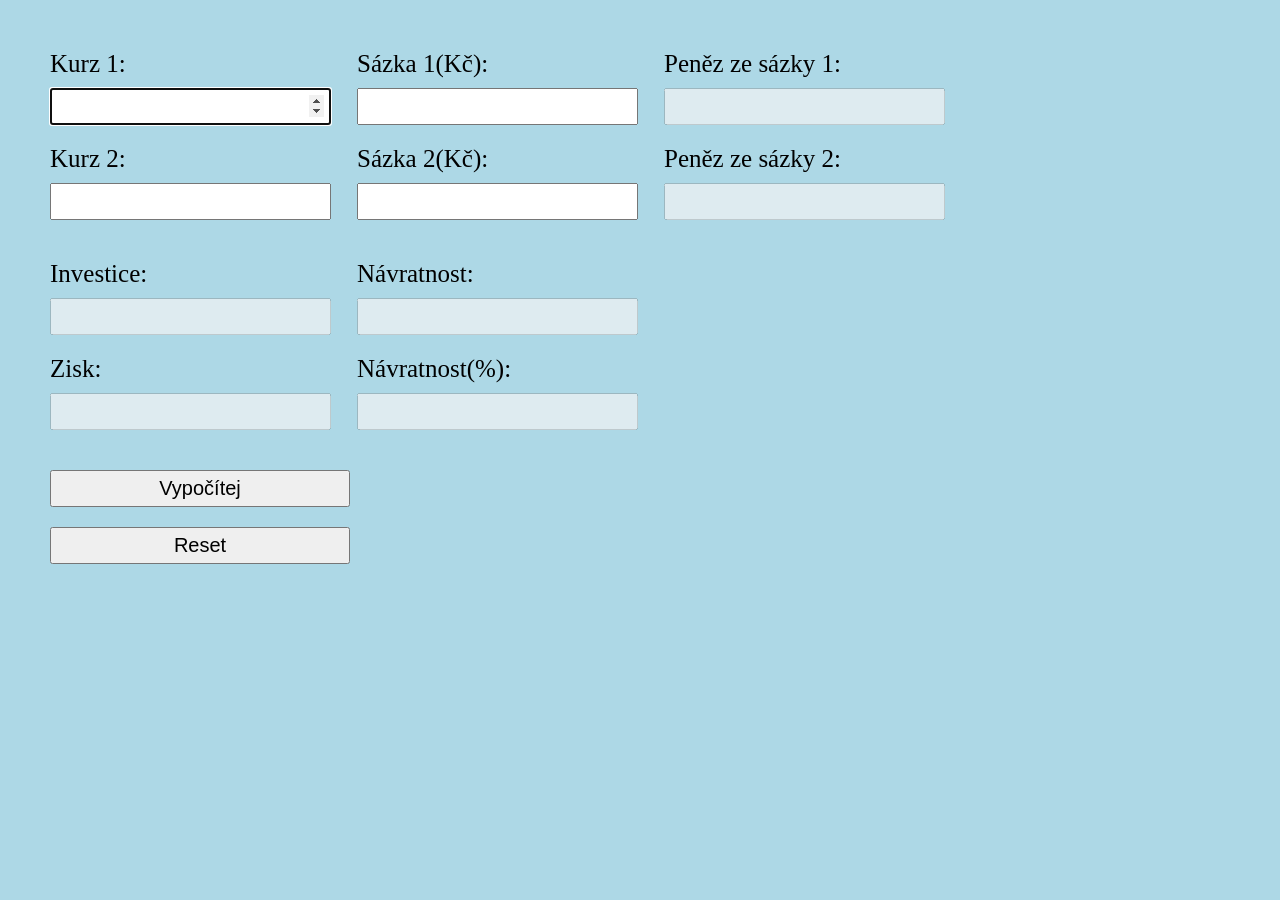
==== index.html @ 19e1a4da "Structure" ====
<!DOCTYPE html>
<html lang="en" dir="ltr">
  <head>
    <meta charset="utf-8">
    <title>Arbitráž</title>
    <link rel="stylesheet" href="style.css">
  </head>
  <body>

<form id="kurzysazky">

<div class="container">
<div class="inputkurz">
  <label for="kurz1">Kurz 1:</label>
  <input type="number" id="kurz1"  step="0.01" autofocus>
</div>
<div class="inputkurz">
  <label for="kurz2">Kurz 2:</label>
  <input type="number"  id="kurz2" step="0.01" required>
</div>

</div>

<div class="container">
<div class="inputkurz">
  <label for="sazka1">Sázka 1(Kč):</label>
  <input type="number" id="sazka1" value="" step="1" >
</div>
<div class="inputkurz">
  <label for="sazka2">Sázka 2(Kč):</label>
  <input type="number" id="sazka2" step="1">
</div>
</div>

<div class="container">
<div class="inputkurz">
  <label for="1">Peněz ze sázky 1:</label>
  <input type="number" id="penez1" value="" step="0.01" disabled class="uneditable">
</div>
<div class="inputkurz">
  <label for="2">Peněz ze sázky 2:</label>
  <input type="number" id="penez2" value="" step="0.01" disabled class="uneditable">
</div>
</div>

<div class="container">
<div class="inputkurz">
  <label for="1">Investice:</label>
  <input type="number" id="investice" value="" step="0.01" disabled class="uneditable">
</div>
<div class="inputkurz">
  <label for="2">Zisk:</label>
  <input type="number" id="zisk" value="" step="0.01" disabled class="uneditable">
</div>
</div>

<div class="container">
<div class="inputkurz">
  <label for="1">Návratnost:</label>
  <input type="number" id="navratnost1" value="" disabled step="0.01" class="uneditable">
</div>
<div class="inputkurz">
  <label for="2">Návratnost(%):</label>
  <input type="number" id="navratnost2" value="" disabled step="0.01" class="uneditable">

</div>
</div>

</form>
<div id="buttons"><div id="submit"><input type="button" id="submitbutton" value="Vypočítej"></div>
<div id="reset"><input type="button" id="resetbutton" value="Reset"></div></div>

  <script src="main.js" charset="utf-8"></script>
  </body>
</html>
---- style.css ----
body {
  font-size: 20px;
  margin: 100px;
  background-color: lightblue;
  }

h1 {
  width: 100%;
  text-align: center;
}

input {
  font-size: 20px;
  padding: 5px;
  width: 100%;

}

div {
  margin: 10px;
  display: flex;
  flex-direction: column;
}

label {
  margin-bottom: 10px;
  font-size: 25px;
}

.uneditable {
  pointer-events: none;
  -webkit-touch-callout: none;
-webkit-user-select: none;
-khtml-user-select: none;
-moz-user-select: none;
-ms-user-select: none;
user-select: none;
}

.container {
  display: flex;
  width: 250px;
  flex-direction: column;
}

#submit, #reset {
  display: flex;
  width: 300px;
}

 #kurzysazky {
   display: flex;
   flex-direction: row
 }
 #buttons {
   display: flex;
   flex-direction: row
 }


 @media only screen and (max-width: 1300px) {
#kurzysazky {
  flex-wrap: wrap;
  min-height: 100%;
  width:100%

}
.container {
width: auto
}
body {
  margin: 30px
}
#buttons {
  display: flex;
  flex-direction: column
}
}
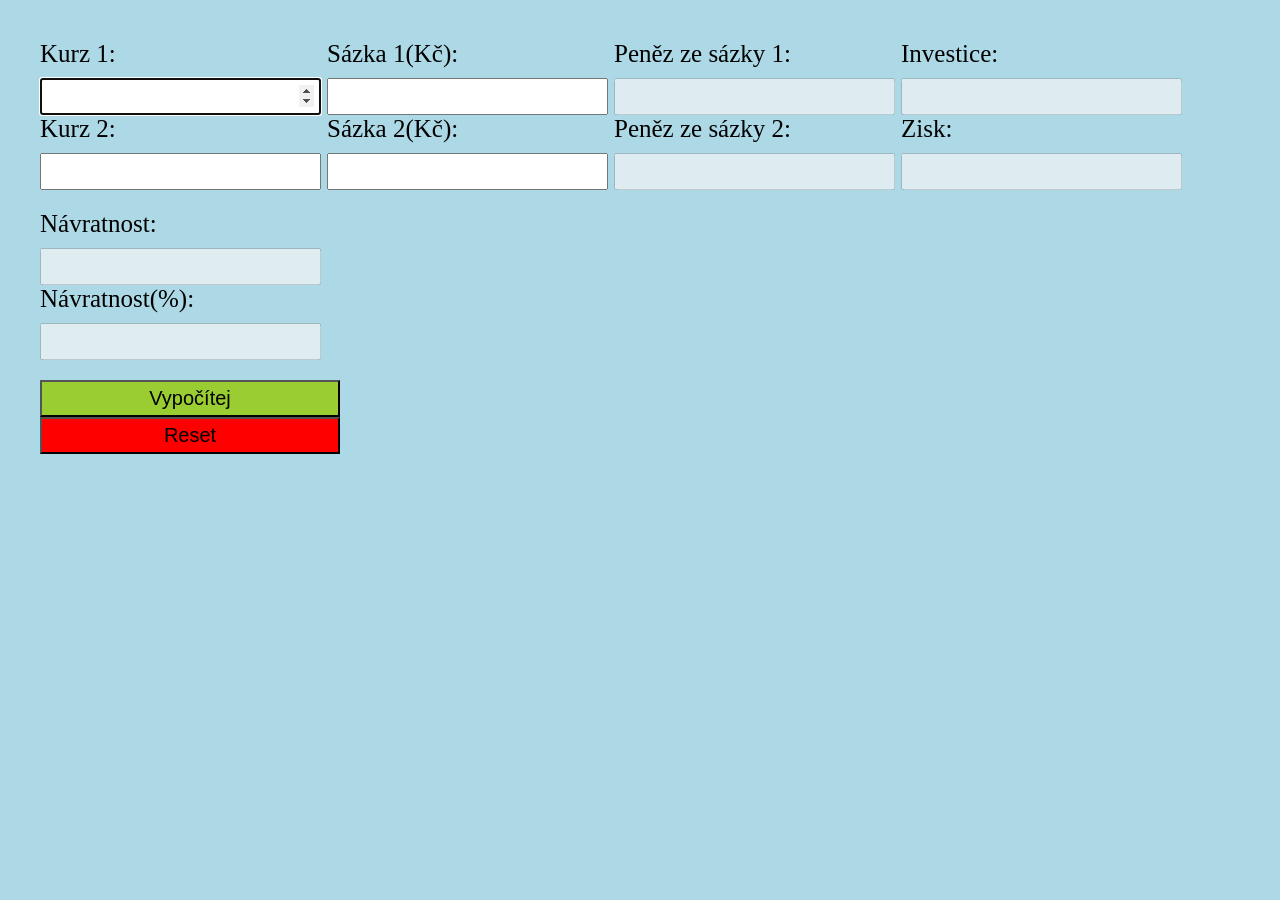
==== commit 04e3b5e3: "HTML cleanup" ====
--- a/index.html
+++ b/index.html
@@ -1,75 +1,68 @@
 <!DOCTYPE html>
 <html lang="en" dir="ltr">
-  <head>
-    <meta charset="utf-8">
-    <title>Arbitráž</title>
-    <link rel="stylesheet" href="style.css">
-  </head>
-  <body>
 
-<form id="kurzysazky">
+<head>
+  <meta charset="utf-8">
+  <title>Arbitráž</title>
+  <link rel="stylesheet" href="style.css">
+</head>
 
-<div class="container">
-<div class="inputkurz">
-  <label for="kurz1">Kurz 1:</label>
-  <input type="number" id="kurz1"  step="0.01" autofocus>
-</div>
-<div class="inputkurz">
-  <label for="kurz2">Kurz 2:</label>
-  <input type="number"  id="kurz2" step="0.01" required>
-</div>
+<body>
 
-</div>
+  <form id="kurzysazky">
 
-<div class="container">
-<div class="inputkurz">
-  <label for="sazka1">Sázka 1(Kč):</label>
-  <input type="number" id="sazka1" value="" step="1" >
-</div>
-<div class="inputkurz">
-  <label for="sazka2">Sázka 2(Kč):</label>
-  <input type="number" id="sazka2" step="1">
-</div>
-</div>
+    <div class="container">
 
-<div class="container">
-<div class="inputkurz">
-  <label for="1">Peněz ze sázky 1:</label>
-  <input type="number" id="penez1" value="" step="0.01" disabled class="uneditable">
-</div>
-<div class="inputkurz">
-  <label for="2">Peněz ze sázky 2:</label>
-  <input type="number" id="penez2" value="" step="0.01" disabled class="uneditable">
-</div>
-</div>
+      <label for="kurz1">Kurz 1:</label>
+      <input type="number" id="kurz1" step="0.01" autofocus>
+      <label for="kurz2">Kurz 2:</label>
+      <input type="number" id="kurz2" step="0.01" required>
 
-<div class="container">
-<div class="inputkurz">
-  <label for="1">Investice:</label>
-  <input type="number" id="investice" value="" step="0.01" disabled class="uneditable">
-</div>
-<div class="inputkurz">
-  <label for="2">Zisk:</label>
-  <input type="number" id="zisk" value="" step="0.01" disabled class="uneditable">
-</div>
-</div>
+    </div>
 
-<div class="container">
-<div class="inputkurz">
-  <label for="1">Návratnost:</label>
-  <input type="number" id="navratnost1" value="" disabled step="0.01" class="uneditable">
-</div>
-<div class="inputkurz">
-  <label for="2">Návratnost(%):</label>
-  <input type="number" id="navratnost2" value="" disabled step="0.01" class="uneditable">
+    <div class="container">
 
-</div>
-</div>
+      <label for="sazka1">Sázka 1(Kč):</label>
+      <input type="number" id="sazka1" value="" step="1">
+      <label for="sazka2">Sázka 2(Kč):</label>
+      <input type="number" id="sazka2" step="1">
 
-</form>
-<div id="buttons"><div id="submit"><input type="button" id="submitbutton" value="Vypočítej"></div>
-<div id="reset"><input type="button" id="resetbutton" value="Reset"></div></div>
+    </div>
+
+    <div class="container">
+
+      <label for="1">Peněz ze sázky 1:</label>
+      <input type="number" id="penez1" value="" step="0.01" disabled class="uneditable">
+      <label for="2">Peněz ze sázky 2:</label>
+      <input type="number" id="penez2" value="" step="0.01" disabled class="uneditable">
+
+    </div>
+
+    <div class="container">
+
+      <label for="1">Investice:</label>
+      <input type="number" id="investice" value="" step="0.01" disabled class="uneditable">
+      <label for="2">Zisk:</label>
+      <input type="number" id="zisk" value="" step="0.01" disabled class="uneditable">
+
+    </div>
+
+    <div class="container">
+
+      <label for="1">Návratnost:</label>
+      <input type="number" id="navratnost1" value="" disabled step="0.01" class="uneditable">
+      <label for="2">Návratnost(%):</label>
+      <input type="number" id="navratnost2" value="" disabled step="0.01" class="uneditable">
+
+    </div>
+
+  </form>
+  <div id="buttons">
+    <input type="button" id="submitbutton" value="Vypočítej">
+    <input type="button" id="resetbutton" value="Reset">
+  </div>
 
   <script src="main.js" charset="utf-8"></script>
-  </body>
-</html>
+</body>
+
+</html>
--- a/style.css
+++ b/style.css
@@ -2,7 +2,7 @@
   font-size: 20px;
   margin: 100px;
   background-color: lightblue;
-  }
+}
 
 h1 {
   width: 100%;
@@ -30,11 +30,11 @@
 .uneditable {
   pointer-events: none;
   -webkit-touch-callout: none;
--webkit-user-select: none;
--khtml-user-select: none;
--moz-user-select: none;
--ms-user-select: none;
-user-select: none;
+  -webkit-user-select: none;
+  -khtml-user-select: none;
+  -moz-user-select: none;
+  -ms-user-select: none;
+  user-select: none;
 }
 
 .container {
@@ -43,36 +43,46 @@
   flex-direction: column;
 }
 
-#submit, #reset {
+#submitbutton {
   display: flex;
   width: 300px;
+  background-color: yellowgreen;
 }
 
- #kurzysazky {
-   display: flex;
-   flex-direction: row
- }
- #buttons {
-   display: flex;
-   flex-direction: row
- }
+#resetbutton {
+  display: flex;
+  width: 300px;
+  background-color: red;
+}
+
+#kurzysazky {
+  display: flex;
+  flex-direction: row
+}
+
+#buttons {
+  display: flex;
+  flex-direction: row
+}
 
 
- @media only screen and (max-width: 1300px) {
-#kurzysazky {
-  flex-wrap: wrap;
-  min-height: 100%;
-  width:100%
+@media only screen and (max-width: 1300px) {
+  #kurzysazky {
+    flex-wrap: wrap;
+    min-height: 100%;
+    width: 100%
+  }
 
-}
-.container {
-width: auto
-}
-body {
-  margin: 30px
-}
-#buttons {
-  display: flex;
-  flex-direction: column
-}
-}
+  .container {
+    width: auto
+  }
+
+  body {
+    margin: 30px
+  }
+
+  #buttons {
+    display: flex;
+    flex-direction: column
+  }
+}
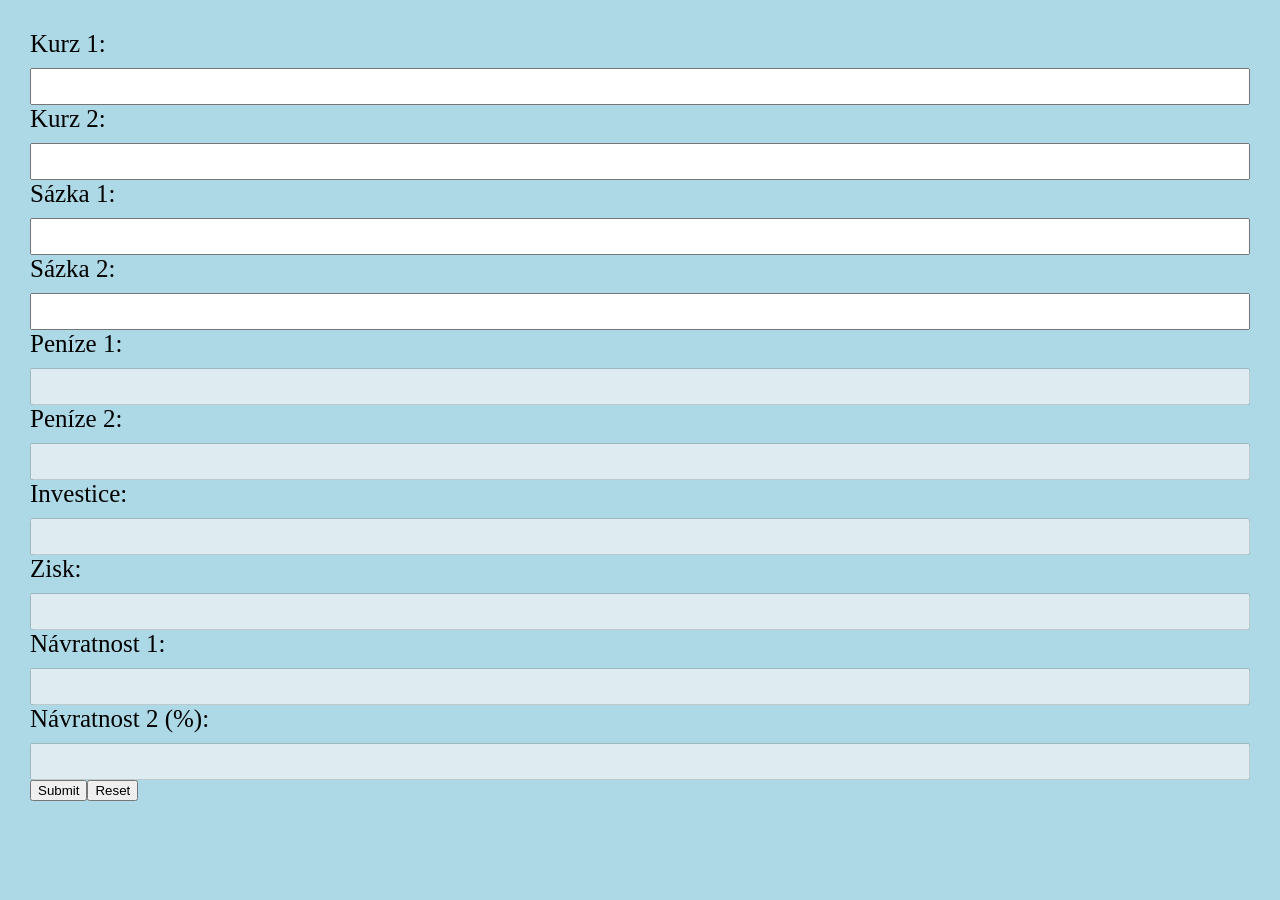
==== commit 38edc2e1: "Total html simplification" ====
--- a/index.html
+++ b/index.html
@@ -1,68 +1,38 @@
 <!DOCTYPE html>
-<html lang="en" dir="ltr">
+<html>
 
 <head>
-  <meta charset="utf-8">
-  <title>Arbitráž</title>
-  <link rel="stylesheet" href="style.css">
+  <title>Calculator</title>
+  <link rel="stylesheet" type="text/css" href="style.css">
 </head>
 
 <body>
+  <form id="kurzysazky">
+    <label for="kurz1">Kurz 1:</label>
+    <input type="number" id="kurz1">
+    <label for="kurz2">Kurz 2:</label>
+    <input type="number" id="kurz2">
+    <label for="sazka1">Sázka 1:</label>
+    <input type="number" id="sazka1">
+    <label for="sazka2">Sázka 2:</label>
+    <input type="number" id="sazka2">
+    <label for="penez1">Peníze 1:</label>
+    <input type="number" id="penez1" disabled>
+    <label for="penez2">Peníze 2:</label>
+    <input type="number" id="penez2" disabled>
+    <label for="investice">Investice:</label>
+    <input type="number" id="investice" disabled>
+    <label for="zisk">Zisk:</label>
+    <input type="number" id="zisk" disabled>
+    <label for="navratnost1">Návratnost 1:</label>
+    <input type="number" id="navratnost1" disabled>
+    <label for="navratnost2">Návratnost 2 (%):</label>
+    <input type="number" id="navratnost2" disabled>
+    <button id="submit" type="button">Submit</button>
+    <button id="reset" type="reset">Reset</button>
+  </form>
 
-  <form id="kurzysazky">
-
-    <div class="container">
-
-      <label for="kurz1">Kurz 1:</label>
-      <input type="number" id="kurz1" step="0.01" autofocus>
-      <label for="kurz2">Kurz 2:</label>
-      <input type="number" id="kurz2" step="0.01" required>
-
-    </div>
-
-    <div class="container">
-
-      <label for="sazka1">Sázka 1(Kč):</label>
-      <input type="number" id="sazka1" value="" step="1">
-      <label for="sazka2">Sázka 2(Kč):</label>
-      <input type="number" id="sazka2" step="1">
-
-    </div>
-
-    <div class="container">
-
-      <label for="1">Peněz ze sázky 1:</label>
-      <input type="number" id="penez1" value="" step="0.01" disabled class="uneditable">
-      <label for="2">Peněz ze sázky 2:</label>
-      <input type="number" id="penez2" value="" step="0.01" disabled class="uneditable">
-
-    </div>
-
-    <div class="container">
-
-      <label for="1">Investice:</label>
-      <input type="number" id="investice" value="" step="0.01" disabled class="uneditable">
-      <label for="2">Zisk:</label>
-      <input type="number" id="zisk" value="" step="0.01" disabled class="uneditable">
-
-    </div>
-
-    <div class="container">
-
-      <label for="1">Návratnost:</label>
-      <input type="number" id="navratnost1" value="" disabled step="0.01" class="uneditable">
-      <label for="2">Návratnost(%):</label>
-      <input type="number" id="navratnost2" value="" disabled step="0.01" class="uneditable">
-
-    </div>
-
-  </form>
-  <div id="buttons">
-    <input type="button" id="submitbutton" value="Vypočítej">
-    <input type="button" id="resetbutton" value="Reset">
-  </div>
-
-  <script src="main.js" charset="utf-8"></script>
+  <script src="script.js"></script>
 </body>
 
 </html>
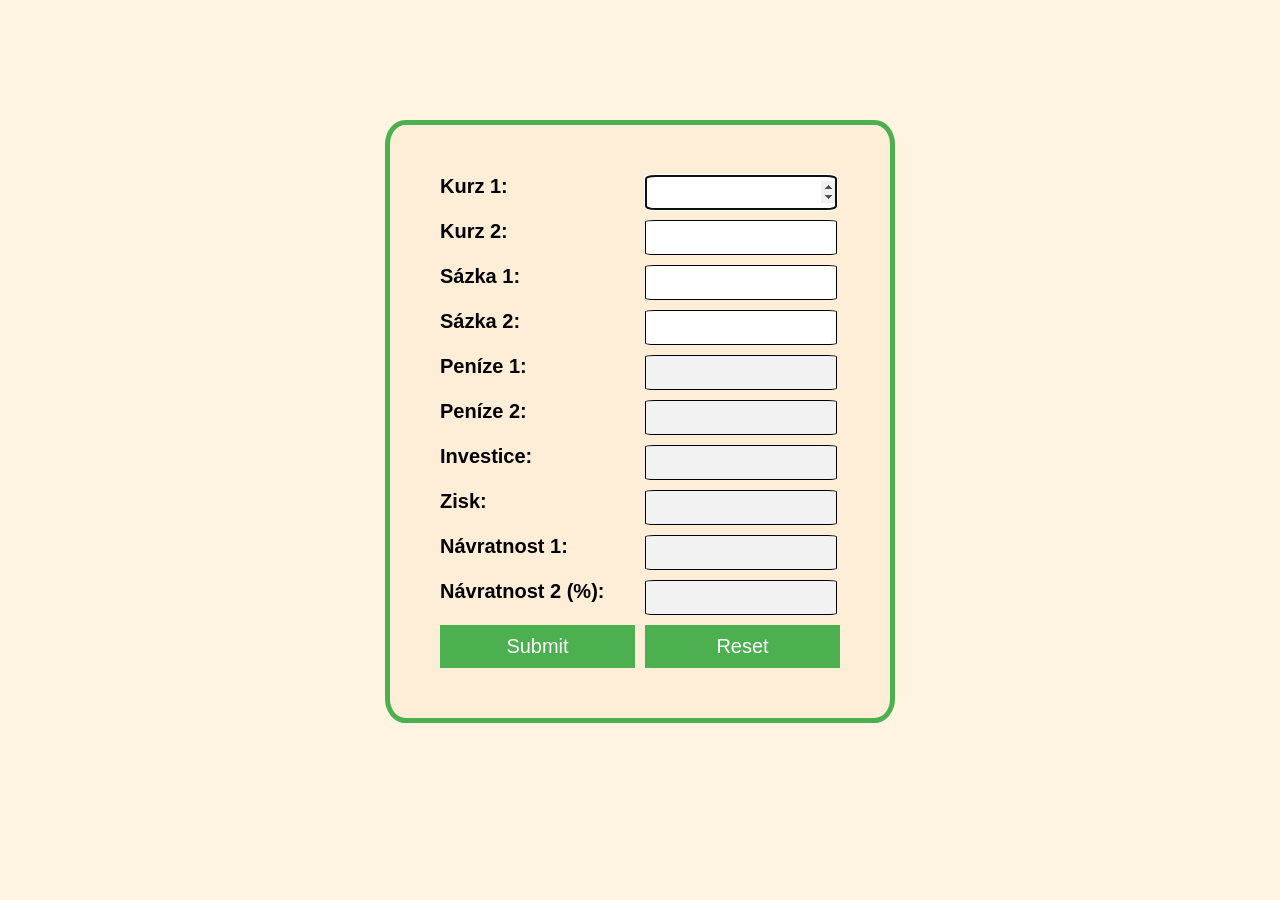
==== commit 2ba3af40: "Making javascript work, color designing" ====
--- a/index.html
+++ b/index.html
@@ -9,30 +9,30 @@
 <body>
   <form id="kurzysazky">
     <label for="kurz1">Kurz 1:</label>
-    <input type="number" id="kurz1">
+    <input type="number" value="" autofocus id="kurz1">
     <label for="kurz2">Kurz 2:</label>
-    <input type="number" id="kurz2">
+    <input type="number" value="" id="kurz2">
     <label for="sazka1">Sázka 1:</label>
-    <input type="number" id="sazka1">
+    <input type="number" value="" id="sazka1">
     <label for="sazka2">Sázka 2:</label>
-    <input type="number" id="sazka2">
+    <input type="number" value="" id="sazka2">
     <label for="penez1">Peníze 1:</label>
-    <input type="number" id="penez1" disabled>
+    <input type="number" value="" id="penez1" disabled>
     <label for="penez2">Peníze 2:</label>
-    <input type="number" id="penez2" disabled>
+    <input type="number" value="" id="penez2" disabled>
     <label for="investice">Investice:</label>
-    <input type="number" id="investice" disabled>
+    <input type="number" value="" id="investice" disabled>
     <label for="zisk">Zisk:</label>
-    <input type="number" id="zisk" disabled>
+    <input type="number" value="" id="zisk" disabled>
     <label for="navratnost1">Návratnost 1:</label>
-    <input type="number" id="navratnost1" disabled>
+    <input type="number" value="" id="navratnost1" disabled>
     <label for="navratnost2">Návratnost 2 (%):</label>
-    <input type="number" id="navratnost2" disabled>
+    <input type="number" value="" id="navratnost2" disabled>
     <button id="submit" type="button">Submit</button>
     <button id="reset" type="reset">Reset</button>
   </form>
 
-  <script src="script.js"></script>
+  <script src="main.js"></script>
 </body>
 
 </html>
--- a/style.css
+++ b/style.css
@@ -1,88 +1,58 @@
 body {
+  font-family: Arial, sans-serif;
+  margin: 0;
+  padding: 20px;
+  display: flex;
   font-size: 20px;
-  margin: 100px;
-  background-color: lightblue;
+  background-color: rgb(255, 243, 225);
 }
 
-h1 {
-  width: 100%;
-  text-align: center;
+form {
+  display: grid;
+  grid-template-columns: 1fr 1fr;
+  grid-gap: 10px;
+  max-width: 400px;
+  margin-bottom: 20px;
+  margin: 0 auto;
+  margin-top: 100px;
+  border: 5px solid #4CAF50;
+  border-radius: 4%;
+  padding: 50px;
+  background-color: rgb(254, 238, 216);
 }
 
-input {
+label {
+  font-weight: bold;
+}
+
+input[type="number"] {
+  width: 95%;
+  padding: 5px;
+  padding-right: 0px;
   font-size: 20px;
-  padding: 5px;
-  width: 100%;
+  border: 1px solid black;
+  border-radius: 5%;
+}
+
+button {
+  padding: 10px 20px;
+  background-color: #4CAF50;
+  color: white;
+  border: none;
+  cursor: pointer;
+  font-size: 20px;
 
 }
 
-div {
-  margin: 10px;
-  display: flex;
-  flex-direction: column;
+button:hover {
+  background-color: #45a049;
 }
 
-label {
-  margin-bottom: 10px;
-  font-size: 25px;
+button:active {
+  background-color: #3e8e41;
 }
 
-.uneditable {
-  pointer-events: none;
-  -webkit-touch-callout: none;
-  -webkit-user-select: none;
-  -khtml-user-select: none;
-  -moz-user-select: none;
-  -ms-user-select: none;
-  user-select: none;
-}
-
-.container {
-  display: flex;
-  width: 250px;
-  flex-direction: column;
-}
-
-#submitbutton {
-  display: flex;
-  width: 300px;
-  background-color: yellowgreen;
-}
-
-#resetbutton {
-  display: flex;
-  width: 300px;
-  background-color: red;
-}
-
-#kurzysazky {
-  display: flex;
-  flex-direction: row
-}
-
-#buttons {
-  display: flex;
-  flex-direction: row
-}
-
-
-@media only screen and (max-width: 1300px) {
-  #kurzysazky {
-    flex-wrap: wrap;
-    min-height: 100%;
-    width: 100%
-  }
-
-  .container {
-    width: auto
-  }
-
-  body {
-    margin: 30px
-  }
-
-  #buttons {
-    display: flex;
-    flex-direction: column
-  }
+input[disabled] {
+  background-color: #f2f2f2;
+  cursor: not-allowed;
 }
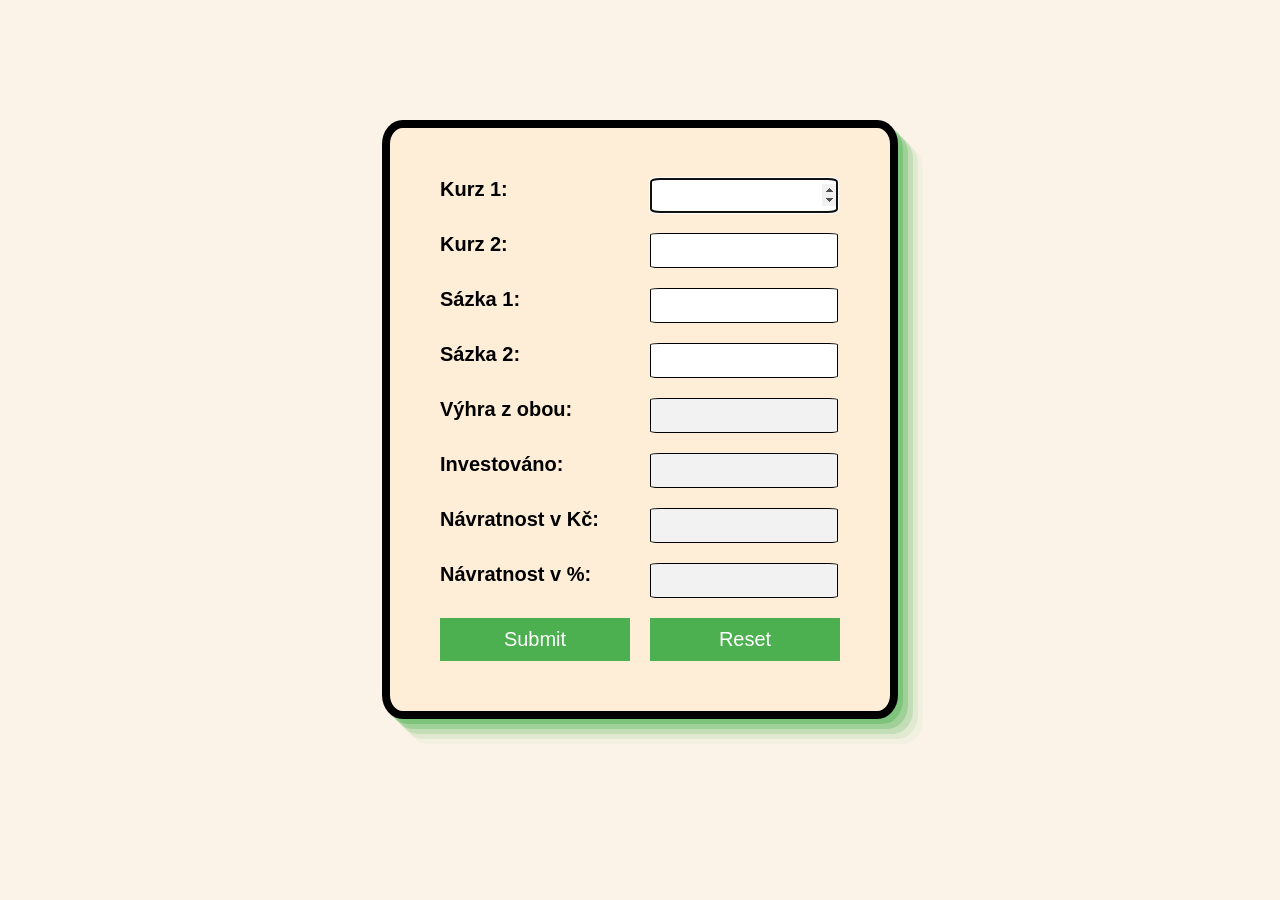
==== commit d534ca52: "Text cleanup, border shadow, finished and functional" ====
--- a/index.html
+++ b/index.html
@@ -8,25 +8,21 @@
 
 <body>
   <form id="kurzysazky">
-    <label for="kurz1">Kurz 1:</label>
-    <input type="number" value="" autofocus id="kurz1">
+    <label for="kurz1" required>Kurz 1:</label>
+    <input type="number" value="" required autofocus id="kurz1">
     <label for="kurz2">Kurz 2:</label>
     <input type="number" value="" id="kurz2">
     <label for="sazka1">Sázka 1:</label>
     <input type="number" value="" id="sazka1">
     <label for="sazka2">Sázka 2:</label>
     <input type="number" value="" id="sazka2">
-    <label for="penez1">Peníze 1:</label>
+    <label for="penez1">Výhra z obou:</label>
     <input type="number" value="" id="penez1" disabled>
-    <label for="penez2">Peníze 2:</label>
-    <input type="number" value="" id="penez2" disabled>
-    <label for="investice">Investice:</label>
+    <label for="investice">Investováno:</label>
     <input type="number" value="" id="investice" disabled>
-    <label for="zisk">Zisk:</label>
-    <input type="number" value="" id="zisk" disabled>
-    <label for="navratnost1">Návratnost 1:</label>
+    <label for="navratnost1">Návratnost v Kč:</label>
     <input type="number" value="" id="navratnost1" disabled>
-    <label for="navratnost2">Návratnost 2 (%):</label>
+    <label for="navratnost2">Návratnost v %:</label>
     <input type="number" value="" id="navratnost2" disabled>
     <button id="submit" type="button">Submit</button>
     <button id="reset" type="reset">Reset</button>
--- a/style.css
+++ b/style.css
@@ -4,21 +4,27 @@
   padding: 20px;
   display: flex;
   font-size: 20px;
-  background-color: rgb(255, 243, 225);
+  background-color: rgb(251, 243, 232);
 }
 
 form {
   display: grid;
   grid-template-columns: 1fr 1fr;
-  grid-gap: 10px;
+  grid-gap: 20px;
   max-width: 400px;
   margin-bottom: 20px;
   margin: 0 auto;
   margin-top: 100px;
-  border: 5px solid #4CAF50;
+  border: 8px solid #000000;
   border-radius: 4%;
   padding: 50px;
   background-color: rgb(254, 238, 216);
+  box-shadow: rgba(76, 175, 80, 0.4) 5px 5px,
+    rgba(76, 175, 80, 0.3) 10px 10px,
+    rgba(76, 175, 80, 0.2) 15px 15px,
+    rgba(76, 175, 80, 0.1) 20px 20px,
+    rgba(76, 175, 80, 0.05) 25px 25px;
+
 }
 
 label {
